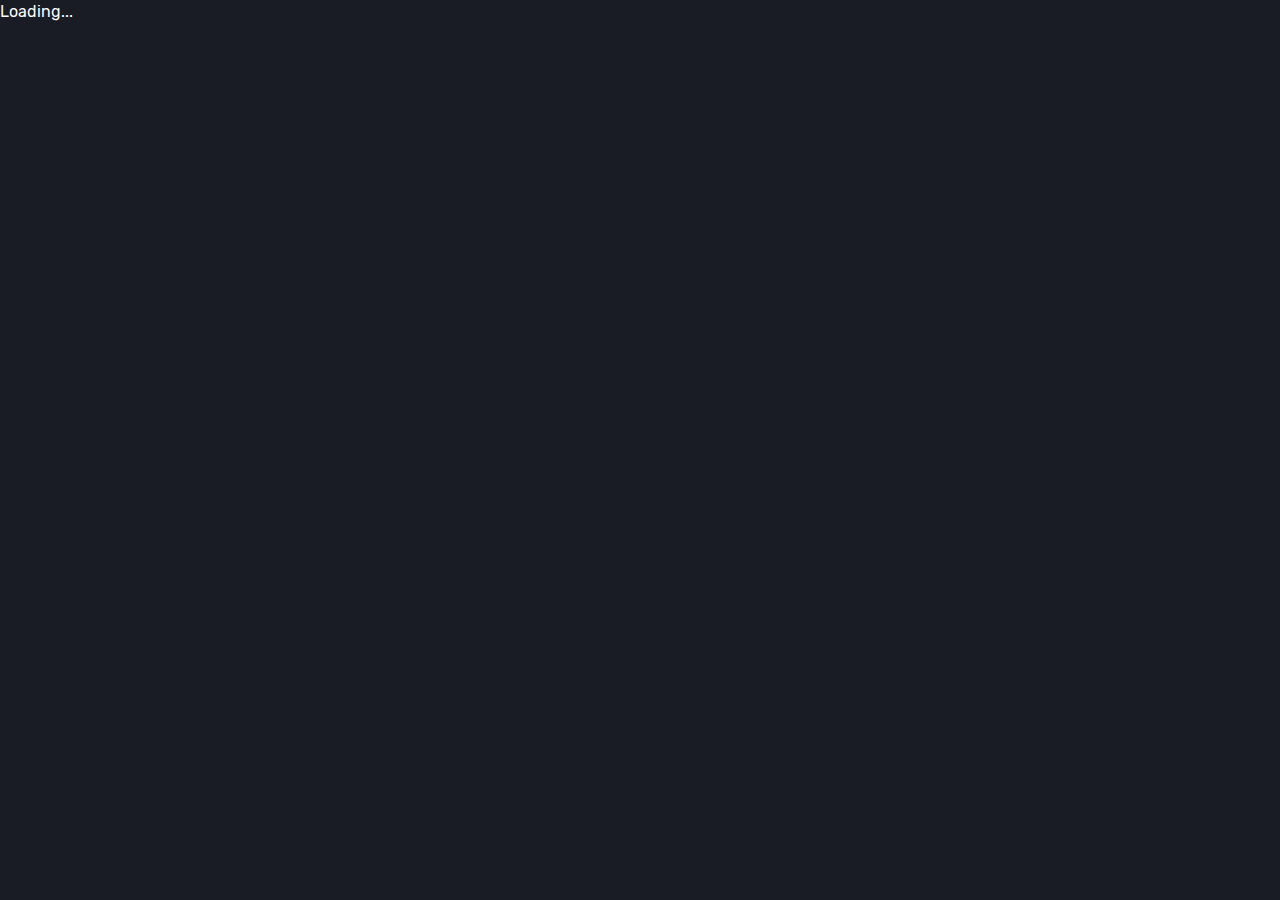
==== src/Compus.Web/Client/wwwroot/index.html @ 62fcc74d "Create Client WebAssembly project with corona template & fix delay in connection manager" ====
﻿<!DOCTYPE html>
<html lang="en">
<head>
    <meta charset="utf-8">
    <meta name="viewport" content="width=device-width, initial-scale=1, shrink-to-fit=no">
    <title>Compus</title>
    <link rel="stylesheet" href="css/app.css"/>
    <link rel="stylesheet" href="assets/vendors/mdi/css/materialdesignicons.min.css">
    <link rel="stylesheet" href="assets/vendors/css/vendor.bundle.base.css">
    <link rel="stylesheet" href="assets/vendors/jvectormap/jquery-jvectormap.css">
    <link rel="stylesheet" href="assets/vendors/flag-icon-css/css/flag-icon.min.css">
    <link rel="stylesheet" href="assets/vendors/owl-carousel-2/owl.carousel.min.css">
    <link rel="stylesheet" href="assets/vendors/owl-carousel-2/owl.theme.default.min.css">
    <link rel="stylesheet" href="assets/css/style.css">
    <link rel="stylesheet" href="css/xterm.min.css"/>
    <link rel="shortcut icon" href="assets/images/favicon.png" />
</head>
<body>
    <app>Loading...</app>

    <div id="blazor-error-ui">
        An unhandled error has occurred.
        <a href="" class="reload">Reload</a>
        <a class="dismiss">🗙</a>
    </div>
    <script src="_framework/blazor.webassembly.js"></script>
    <script>navigator.serviceWorker.register('service-worker.js');</script>

    <script src="js/xterm.min.js"></script>
    <script src="js/fit.min.js"></script>
    <script src="js/main.js"></script>

    <script src="assets/vendors/js/vendor.bundle.base.js"></script>
    <script src="assets/vendors/chart.js/Chart.min.js"></script>
    <script src="assets/vendors/progressbar.js/progressbar.min.js"></script>
    <script src="assets/vendors/jvectormap/jquery-jvectormap.min.js"></script>
    <script src="assets/vendors/jvectormap/jquery-jvectormap-world-mill-en.js"></script>
    <script src="assets/vendors/owl-carousel-2/owl.carousel.min.js"></script>

    <script src="assets/js/off-canvas.js"></script>
    <script src="assets/js/hoverable-collapse.js"></script>
    <script src="assets/js/misc.js"></script>
    <script src="assets/js/settings.js"></script>
    <script src="assets/js/todolist.js"></script>
    <script src="assets/js/dashboard.js"></script>
</body>
</html>
---- src/Compus.Web/Client/wwwroot/css/app.css ----
﻿app {
    position: relative;
    display: flex;
    flex-direction: column;
}

.text-white {
    color: white;
}

.text-red {
    color: red;
}

#blazor-error-ui {
    background: lightyellow;
    bottom: 0;
    box-shadow: 0 -1px 2px rgba(0, 0, 0, 0.2);
    display: none;
    left: 0;
    padding: 0.6rem 1.25rem 0.7rem 1.25rem;
    position: fixed;
    width: 100%;
    z-index: 1000;
}

    #blazor-error-ui .dismiss {
        cursor: pointer;
        position: absolute;
        right: 0.75rem;
        top: 0.5rem;
    }
---- src/Compus.Web/Client/wwwroot/assets/vendors/css/vendor.bundle.base.css ----
/*
 * Container style
 */
.ps {
  overflow: hidden !important;
  overflow-anchor: none;
  -ms-overflow-style: none;
  touch-action: auto;
  -ms-touch-action: auto;
}

/*
 * Scrollbar rail styles
 */
.ps__rail-x {
  display: none;
  opacity: 0;
  transition: background-color .2s linear, opacity .2s linear;
  -webkit-transition: background-color .2s linear, opacity .2s linear;
  height: 15px;
  /* there must be 'bottom' or 'top' for ps__rail-x */
  bottom: 0px;
  /* please don't change 'position' */
  position: absolute;
}

.ps__rail-y {
  display: none;
  opacity: 0;
  transition: background-color .2s linear, opacity .2s linear;
  -webkit-transition: background-color .2s linear, opacity .2s linear;
  width: 15px;
  /* there must be 'right' or 'left' for ps__rail-y */
  right: 0;
  /* please don't change 'position' */
  position: absolute;
}

.ps--active-x > .ps__rail-x,
.ps--active-y > .ps__rail-y {
  display: block;
  background-color: transparent;
}

.ps:hover > .ps__rail-x,
.ps:hover > .ps__rail-y,
.ps--focus > .ps__rail-x,
.ps--focus > .ps__rail-y,
.ps--scrolling-x > .ps__rail-x,
.ps--scrolling-y > .ps__rail-y {
  opacity: 0.6;
}

.ps .ps__rail-x:hover,
.ps .ps__rail-y:hover,
.ps .ps__rail-x:focus,
.ps .ps__rail-y:focus,
.ps .ps__rail-x.ps--clicking,
.ps .ps__rail-y.ps--clicking {
  background-color: #eee;
  opacity: 0.9;
}

/*
 * Scrollbar thumb styles
 */
.ps__thumb-x {
  background-color: #aaa;
  border-radius: 6px;
  transition: background-color .2s linear, height .2s ease-in-out;
  -webkit-transition: background-color .2s linear, height .2s ease-in-out;
  height: 6px;
  /* there must be 'bottom' for ps__thumb-x */
  bottom: 2px;
  /* please don't change 'position' */
  position: absolute;
}

.ps__thumb-y {
  background-color: #aaa;
  border-radius: 6px;
  transition: background-color .2s linear, width .2s ease-in-out;
  -webkit-transition: background-color .2s linear, width .2s ease-in-out;
  width: 6px;
  /* there must be 'right' for ps__thumb-y */
  right: 2px;
  /* please don't change 'position' */
  position: absolute;
}

.ps__rail-x:hover > .ps__thumb-x,
.ps__rail-x:focus > .ps__thumb-x,
.ps__rail-x.ps--clicking .ps__thumb-x {
  background-color: #999;
  height: 11px;
}

.ps__rail-y:hover > .ps__thumb-y,
.ps__rail-y:focus > .ps__thumb-y,
.ps__rail-y.ps--clicking .ps__thumb-y {
  background-color: #999;
  width: 11px;
}

/* MS supports */
@supports (-ms-overflow-style: none) {
  .ps {
    overflow: auto !important;
  }
}

@media screen and (-ms-high-contrast: active), (-ms-high-contrast: none) {
  .ps {
    overflow: auto !important;
  }
}
---- src/Compus.Web/Client/wwwroot/assets/vendors/flag-icon-css/css/flag-icon.min.css ----
.flag-icon-background{background-size:contain;background-position:50%;background-repeat:no-repeat}.flag-icon{background-size:contain;background-position:50%;background-repeat:no-repeat;position:relative;display:inline-block;width:1.33333333em;line-height:1em}.flag-icon:before{content:'\00a0'}.flag-icon.flag-icon-squared{width:1em}.flag-icon-ad{background-image:url(../flags/4x3/ad.svg)}.flag-icon-ad.flag-icon-squared{background-image:url(../flags/1x1/ad.svg)}.flag-icon-ae{background-image:url(../flags/4x3/ae.svg)}.flag-icon-ae.flag-icon-squared{background-image:url(../flags/1x1/ae.svg)}.flag-icon-af{background-image:url(../flags/4x3/af.svg)}.flag-icon-af.flag-icon-squared{background-image:url(../flags/1x1/af.svg)}.flag-icon-ag{background-image:url(../flags/4x3/ag.svg)}.flag-icon-ag.flag-icon-squared{background-image:url(../flags/1x1/ag.svg)}.flag-icon-ai{background-image:url(../flags/4x3/ai.svg)}.flag-icon-ai.flag-icon-squared{background-image:url(../flags/1x1/ai.svg)}.flag-icon-al{background-image:url(../flags/4x3/al.svg)}.flag-icon-al.flag-icon-squared{background-image:url(../flags/1x1/al.svg)}.flag-icon-am{background-image:url(../flags/4x3/am.svg)}.flag-icon-am.flag-icon-squared{background-image:url(../flags/1x1/am.svg)}.flag-icon-ao{background-image:url(../flags/4x3/ao.svg)}.flag-icon-ao.flag-icon-squared{background-image:url(../flags/1x1/ao.svg)}.flag-icon-aq{background-image:url(../flags/4x3/aq.svg)}.flag-icon-aq.flag-icon-squared{background-image:url(../flags/1x1/aq.svg)}.flag-icon-ar{background-image:url(../flags/4x3/ar.svg)}.flag-icon-ar.flag-icon-squared{background-image:url(../flags/1x1/ar.svg)}.flag-icon-as{background-image:url(../flags/4x3/as.svg)}.flag-icon-as.flag-icon-squared{background-image:url(../flags/1x1/as.svg)}.flag-icon-at{background-image:url(../flags/4x3/at.svg)}.flag-icon-at.flag-icon-squared{background-image:url(../flags/1x1/at.svg)}.flag-icon-au{background-image:url(../flags/4x3/au.svg)}.flag-icon-au.flag-icon-squared{background-image:url(../flags/1x1/au.svg)}.flag-icon-aw{background-image:url(../flags/4x3/aw.svg)}.flag-icon-aw.flag-icon-squared{background-image:url(../flags/1x1/aw.svg)}.flag-icon-ax{background-image:url(../flags/4x3/ax.svg)}.flag-icon-ax.flag-icon-squared{background-image:url(../flags/1x1/ax.svg)}.flag-icon-az{background-image:url(../flags/4x3/az.svg)}.flag-icon-az.flag-icon-squared{background-image:url(../flags/1x1/az.svg)}.flag-icon-ba{background-image:url(../flags/4x3/ba.svg)}.flag-icon-ba.flag-icon-squared{background-image:url(../flags/1x1/ba.svg)}.flag-icon-bb{background-image:url(../flags/4x3/bb.svg)}.flag-icon-bb.flag-icon-squared{background-image:url(../flags/1x1/bb.svg)}.flag-icon-bd{background-image:url(../flags/4x3/bd.svg)}.flag-icon-bd.flag-icon-squared{background-image:url(../flags/1x1/bd.svg)}.flag-icon-be{background-image:url(../flags/4x3/be.svg)}.flag-icon-be.flag-icon-squared{background-image:url(../flags/1x1/be.svg)}.flag-icon-bf{background-image:url(../flags/4x3/bf.svg)}.flag-icon-bf.flag-icon-squared{background-image:url(../flags/1x1/bf.svg)}.flag-icon-bg{background-image:url(../flags/4x3/bg.svg)}.flag-icon-bg.flag-icon-squared{background-image:url(../flags/1x1/bg.svg)}.flag-icon-bh{background-image:url(../flags/4x3/bh.svg)}.flag-icon-bh.flag-icon-squared{background-image:url(../flags/1x1/bh.svg)}.flag-icon-bi{background-image:url(../flags/4x3/bi.svg)}.flag-icon-bi.flag-icon-squared{background-image:url(../flags/1x1/bi.svg)}.flag-icon-bj{background-image:url(../flags/4x3/bj.svg)}.flag-icon-bj.flag-icon-squared{background-image:url(../flags/1x1/bj.svg)}.flag-icon-bl{background-image:url(../flags/4x3/bl.svg)}.flag-icon-bl.flag-icon-squared{background-image:url(../flags/1x1/bl.svg)}.flag-icon-bm{background-image:url(../flags/4x3/bm.svg)}.flag-icon-bm.flag-icon-squared{background-image:url(../flags/1x1/bm.svg)}.flag-icon-bn{background-image:url(../flags/4x3/bn.svg)}.flag-icon-bn.flag-icon-squared{background-image:url(../flags/1x1/bn.svg)}.flag-icon-bo{background-image:url(../flags/4x3/bo.svg)}.flag-icon-bo.flag-icon-squared{background-image:url(../flags/1x1/bo.svg)}.flag-icon-bq{background-image:url(../flags/4x3/bq.svg)}.flag-icon-bq.flag-icon-squared{background-image:url(../flags/1x1/bq.svg)}.flag-icon-br{background-image:url(../flags/4x3/br.svg)}.flag-icon-br.flag-icon-squared{background-image:url(../flags/1x1/br.svg)}.flag-icon-bs{background-image:url(../flags/4x3/bs.svg)}.flag-icon-bs.flag-icon-squared{background-image:url(../flags/1x1/bs.svg)}.flag-icon-bt{background-image:url(../flags/4x3/bt.svg)}.flag-icon-bt.flag-icon-squared{background-image:url(../flags/1x1/bt.svg)}.flag-icon-bv{background-image:url(../flags/4x3/bv.svg)}.flag-icon-bv.flag-icon-squared{background-image:url(../flags/1x1/bv.svg)}.flag-icon-bw{background-image:url(../flags/4x3/bw.svg)}.flag-icon-bw.flag-icon-squared{background-image:url(../flags/1x1/bw.svg)}.flag-icon-by{background-image:url(../flags/4x3/by.svg)}.flag-icon-by.flag-icon-squared{background-image:url(../flags/1x1/by.svg)}.flag-icon-bz{background-image:url(../flags/4x3/bz.svg)}.flag-icon-bz.flag-icon-squared{background-image:url(../flags/1x1/bz.svg)}.flag-icon-ca{background-image:url(../flags/4x3/ca.svg)}.flag-icon-ca.flag-icon-squared{background-image:url(../flags/1x1/ca.svg)}.flag-icon-cc{background-image:url(../flags/4x3/cc.svg)}.flag-icon-cc.flag-icon-squared{background-image:url(../flags/1x1/cc.svg)}.flag-icon-cd{background-image:url(../flags/4x3/cd.svg)}.flag-icon-cd.flag-icon-squared{background-image:url(../flags/1x1/cd.svg)}.flag-icon-cf{background-image:url(../flags/4x3/cf.svg)}.flag-icon-cf.flag-icon-squared{background-image:url(../flags/1x1/cf.svg)}.flag-icon-cg{background-image:url(../flags/4x3/cg.svg)}.flag-icon-cg.flag-icon-squared{background-image:url(../flags/1x1/cg.svg)}.flag-icon-ch{background-image:url(../flags/4x3/ch.svg)}.flag-icon-ch.flag-icon-squared{background-image:url(../flags/1x1/ch.svg)}.flag-icon-ci{background-image:url(../flags/4x3/ci.svg)}.flag-icon-ci.flag-icon-squared{background-image:url(../flags/1x1/ci.svg)}.flag-icon-ck{background-image:url(../flags/4x3/ck.svg)}.flag-icon-ck.flag-icon-squared{background-image:url(../flags/1x1/ck.svg)}.flag-icon-cl{background-image:url(../flags/4x3/cl.svg)}.flag-icon-cl.flag-icon-squared{background-image:url(../flags/1x1/cl.svg)}.flag-icon-cm{background-image:url(../flags/4x3/cm.svg)}.flag-icon-cm.flag-icon-squared{background-image:url(../flags/1x1/cm.svg)}.flag-icon-cn{background-image:url(../flags/4x3/cn.svg)}.flag-icon-cn.flag-icon-squared{background-image:url(../flags/1x1/cn.svg)}.flag-icon-co{background-image:url(../flags/4x3/co.svg)}.flag-icon-co.flag-icon-squared{background-image:url(../flags/1x1/co.svg)}.flag-icon-cr{background-image:url(../flags/4x3/cr.svg)}.flag-icon-cr.flag-icon-squared{background-image:url(../flags/1x1/cr.svg)}.flag-icon-cu{background-image:url(../flags/4x3/cu.svg)}.flag-icon-cu.flag-icon-squared{background-image:url(../flags/1x1/cu.svg)}.flag-icon-cv{background-image:url(../flags/4x3/cv.svg)}.flag-icon-cv.flag-icon-squared{background-image:url(../flags/1x1/cv.svg)}.flag-icon-cw{background-image:url(../flags/4x3/cw.svg)}.flag-icon-cw.flag-icon-squared{background-image:url(../flags/1x1/cw.svg)}.flag-icon-cx{background-image:url(../flags/4x3/cx.svg)}.flag-icon-cx.flag-icon-squared{background-image:url(../flags/1x1/cx.svg)}.flag-icon-cy{background-image:url(../flags/4x3/cy.svg)}.flag-icon-cy.flag-icon-squared{background-image:url(../flags/1x1/cy.svg)}.flag-icon-cz{background-image:url(../flags/4x3/cz.svg)}.flag-icon-cz.flag-icon-squared{background-image:url(../flags/1x1/cz.svg)}.flag-icon-de{background-image:url(../flags/4x3/de.svg)}.flag-icon-de.flag-icon-squared{background-image:url(../flags/1x1/de.svg)}.flag-icon-dj{background-image:url(../flags/4x3/dj.svg)}.flag-icon-dj.flag-icon-squared{background-image:url(../flags/1x1/dj.svg)}.flag-icon-dk{background-image:url(../flags/4x3/dk.svg)}.flag-icon-dk.flag-icon-squared{background-image:url(../flags/1x1/dk.svg)}.flag-icon-dm{background-image:url(../flags/4x3/dm.svg)}.flag-icon-dm.flag-icon-squared{background-image:url(../flags/1x1/dm.svg)}.flag-icon-do{background-image:url(../flags/4x3/do.svg)}.flag-icon-do.flag-icon-squared{background-image:url(../flags/1x1/do.svg)}.flag-icon-dz{background-image:url(../flags/4x3/dz.svg)}.flag-icon-dz.flag-icon-squared{background-image:url(../flags/1x1/dz.svg)}.flag-icon-ec{background-image:url(../flags/4x3/ec.svg)}.flag-icon-ec.flag-icon-squared{background-image:url(../flags/1x1/ec.svg)}.flag-icon-ee{background-image:url(../flags/4x3/ee.svg)}.flag-icon-ee.flag-icon-squared{background-image:url(../flags/1x1/ee.svg)}.flag-icon-eg{background-image:url(../flags/4x3/eg.svg)}.flag-icon-eg.flag-icon-squared{background-image:url(../flags/1x1/eg.svg)}.flag-icon-eh{background-image:url(../flags/4x3/eh.svg)}.flag-icon-eh.flag-icon-squared{background-image:url(../flags/1x1/eh.svg)}.flag-icon-er{background-image:url(../flags/4x3/er.svg)}.flag-icon-er.flag-icon-squared{background-image:url(../flags/1x1/er.svg)}.flag-icon-es{background-image:url(../flags/4x3/es.svg)}.flag-icon-es.flag-icon-squared{background-image:url(../flags/1x1/es.svg)}.flag-icon-et{background-image:url(../flags/4x3/et.svg)}.flag-icon-et.flag-icon-squared{background-image:url(../flags/1x1/et.svg)}.flag-icon-fi{background-image:url(../flags/4x3/fi.svg)}.flag-icon-fi.flag-icon-squared{background-image:url(../flags/1x1/fi.svg)}.flag-icon-fj{background-image:url(../flags/4x3/fj.svg)}.flag-icon-fj.flag-icon-squared{background-image:url(../flags/1x1/fj.svg)}.flag-icon-fk{background-image:url(../flags/4x3/fk.svg)}.flag-icon-fk.flag-icon-squared{background-image:url(../flags/1x1/fk.svg)}.flag-icon-fm{background-image:url(../flags/4x3/fm.svg)}.flag-icon-fm.flag-icon-squared{background-image:url(../flags/1x1/fm.svg)}.flag-icon-fo{background-image:url(../flags/4x3/fo.svg)}.flag-icon-fo.flag-icon-squared{background-image:url(../flags/1x1/fo.svg)}.flag-icon-fr{background-image:url(../flags/4x3/fr.svg)}.flag-icon-fr.flag-icon-squared{background-image:url(../flags/1x1/fr.svg)}.flag-icon-ga{background-image:url(../flags/4x3/ga.svg)}.flag-icon-ga.flag-icon-squared{background-image:url(../flags/1x1/ga.svg)}.flag-icon-gb{background-image:url(../flags/4x3/gb.svg)}.flag-icon-gb.flag-icon-squared{background-image:url(../flags/1x1/gb.svg)}.flag-icon-gd{background-image:url(../flags/4x3/gd.svg)}.flag-icon-gd.flag-icon-squared{background-image:url(../flags/1x1/gd.svg)}.flag-icon-ge{background-image:url(../flags/4x3/ge.svg)}.flag-icon-ge.flag-icon-squared{background-image:url(../flags/1x1/ge.svg)}.flag-icon-gf{background-image:url(../flags/4x3/gf.svg)}.flag-icon-gf.flag-icon-squared{background-image:url(../flags/1x1/gf.svg)}.flag-icon-gg{background-image:url(../flags/4x3/gg.svg)}.flag-icon-gg.flag-icon-squared{background-image:url(../flags/1x1/gg.svg)}.flag-icon-gh{background-image:url(../flags/4x3/gh.svg)}.flag-icon-gh.flag-icon-squared{background-image:url(../flags/1x1/gh.svg)}.flag-icon-gi{background-image:url(../flags/4x3/gi.svg)}.flag-icon-gi.flag-icon-squared{background-image:url(../flags/1x1/gi.svg)}.flag-icon-gl{background-image:url(../flags/4x3/gl.svg)}.flag-icon-gl.flag-icon-squared{background-image:url(../flags/1x1/gl.svg)}.flag-icon-gm{background-image:url(../flags/4x3/gm.svg)}.flag-icon-gm.flag-icon-squared{background-image:url(../flags/1x1/gm.svg)}.flag-icon-gn{background-image:url(../flags/4x3/gn.svg)}.flag-icon-gn.flag-icon-squared{background-image:url(../flags/1x1/gn.svg)}.flag-icon-gp{background-image:url(../flags/4x3/gp.svg)}.flag-icon-gp.flag-icon-squared{background-image:url(../flags/1x1/gp.svg)}.flag-icon-gq{background-image:url(../flags/4x3/gq.svg)}.flag-icon-gq.flag-icon-squared{background-image:url(../flags/1x1/gq.svg)}.flag-icon-gr{background-image:url(../flags/4x3/gr.svg)}.flag-icon-gr.flag-icon-squared{background-image:url(../flags/1x1/gr.svg)}.flag-icon-gs{background-image:url(../flags/4x3/gs.svg)}.flag-icon-gs.flag-icon-squared{background-image:url(../flags/1x1/gs.svg)}.flag-icon-gt{background-image:url(../flags/4x3/gt.svg)}.flag-icon-gt.flag-icon-squared{background-image:url(../flags/1x1/gt.svg)}.flag-icon-gu{background-image:url(../flags/4x3/gu.svg)}.flag-icon-gu.flag-icon-squared{background-image:url(../flags/1x1/gu.svg)}.flag-icon-gw{background-image:url(../flags/4x3/gw.svg)}.flag-icon-gw.flag-icon-squared{background-image:url(../flags/1x1/gw.svg)}.flag-icon-gy{background-image:url(../flags/4x3/gy.svg)}.flag-icon-gy.flag-icon-squared{background-image:url(../flags/1x1/gy.svg)}.flag-icon-hk{background-image:url(../flags/4x3/hk.svg)}.flag-icon-hk.flag-icon-squared{background-image:url(../flags/1x1/hk.svg)}.flag-icon-hm{background-image:url(../flags/4x3/hm.svg)}.flag-icon-hm.flag-icon-squared{background-image:url(../flags/1x1/hm.svg)}.flag-icon-hn{background-image:url(../flags/4x3/hn.svg)}.flag-icon-hn.flag-icon-squared{background-image:url(../flags/1x1/hn.svg)}.flag-icon-hr{background-image:url(../flags/4x3/hr.svg)}.flag-icon-hr.flag-icon-squared{background-image:url(../flags/1x1/hr.svg)}.flag-icon-ht{background-image:url(../flags/4x3/ht.svg)}.flag-icon-ht.flag-icon-squared{background-image:url(../flags/1x1/ht.svg)}.flag-icon-hu{background-image:url(../flags/4x3/hu.svg)}.flag-icon-hu.flag-icon-squared{background-image:url(../flags/1x1/hu.svg)}.flag-icon-id{background-image:url(../flags/4x3/id.svg)}.flag-icon-id.flag-icon-squared{background-image:url(../flags/1x1/id.svg)}.flag-icon-ie{background-image:url(../flags/4x3/ie.svg)}.flag-icon-ie.flag-icon-squared{background-image:url(../flags/1x1/ie.svg)}.flag-icon-il{background-image:url(../flags/4x3/il.svg)}.flag-icon-il.flag-icon-squared{background-image:url(../flags/1x1/il.svg)}.flag-icon-im{background-image:url(../flags/4x3/im.svg)}.flag-icon-im.flag-icon-squared{background-image:url(../flags/1x1/im.svg)}.flag-icon-in{background-image:url(../flags/4x3/in.svg)}.flag-icon-in.flag-icon-squared{background-image:url(../flags/1x1/in.svg)}.flag-icon-io{background-image:url(../flags/4x3/io.svg)}.flag-icon-io.flag-icon-squared{background-image:url(../flags/1x1/io.svg)}.flag-icon-iq{background-image:url(../flags/4x3/iq.svg)}.flag-icon-iq.flag-icon-squared{background-image:url(../flags/1x1/iq.svg)}.flag-icon-ir{background-image:url(../flags/4x3/ir.svg)}.flag-icon-ir.flag-icon-squared{background-image:url(../flags/1x1/ir.svg)}.flag-icon-is{background-image:url(../flags/4x3/is.svg)}.flag-icon-is.flag-icon-squared{background-image:url(../flags/1x1/is.svg)}.flag-icon-it{background-image:url(../flags/4x3/it.svg)}.flag-icon-it.flag-icon-squared{background-image:url(../flags/1x1/it.svg)}.flag-icon-je{background-image:url(../flags/4x3/je.svg)}.flag-icon-je.flag-icon-squared{background-image:url(../flags/1x1/je.svg)}.flag-icon-jm{background-image:url(../flags/4x3/jm.svg)}.flag-icon-jm.flag-icon-squared{background-image:url(../flags/1x1/jm.svg)}.flag-icon-jo{background-image:url(../flags/4x3/jo.svg)}.flag-icon-jo.flag-icon-squared{background-image:url(../flags/1x1/jo.svg)}.flag-icon-jp{background-image:url(../flags/4x3/jp.svg)}.flag-icon-jp.flag-icon-squared{background-image:url(../flags/1x1/jp.svg)}.flag-icon-ke{background-image:url(../flags/4x3/ke.svg)}.flag-icon-ke.flag-icon-squared{background-image:url(../flags/1x1/ke.svg)}.flag-icon-kg{background-image:url(../flags/4x3/kg.svg)}.flag-icon-kg.flag-icon-squared{background-image:url(../flags/1x1/kg.svg)}.flag-icon-kh{background-image:url(../flags/4x3/kh.svg)}.flag-icon-kh.flag-icon-squared{background-image:url(../flags/1x1/kh.svg)}.flag-icon-ki{background-image:url(../flags/4x3/ki.svg)}.flag-icon-ki.flag-icon-squared{background-image:url(../flags/1x1/ki.svg)}.flag-icon-km{background-image:url(../flags/4x3/km.svg)}.flag-icon-km.flag-icon-squared{background-image:url(../flags/1x1/km.svg)}.flag-icon-kn{background-image:url(../flags/4x3/kn.svg)}.flag-icon-kn.flag-icon-squared{background-image:url(../flags/1x1/kn.svg)}.flag-icon-kp{background-image:url(../flags/4x3/kp.svg)}.flag-icon-kp.flag-icon-squared{background-image:url(../flags/1x1/kp.svg)}.flag-icon-kr{background-image:url(../flags/4x3/kr.svg)}.flag-icon-kr.flag-icon-squared{background-image:url(../flags/1x1/kr.svg)}.flag-icon-kw{background-image:url(../flags/4x3/kw.svg)}.flag-icon-kw.flag-icon-squared{background-image:url(../flags/1x1/kw.svg)}.flag-icon-ky{background-image:url(../flags/4x3/ky.svg)}.flag-icon-ky.flag-icon-squared{background-image:url(../flags/1x1/ky.svg)}.flag-icon-kz{background-image:url(../flags/4x3/kz.svg)}.flag-icon-kz.flag-icon-squared{background-image:url(../flags/1x1/kz.svg)}.flag-icon-la{background-image:url(../flags/4x3/la.svg)}.flag-icon-la.flag-icon-squared{background-image:url(../flags/1x1/la.svg)}.flag-icon-lb{background-image:url(../flags/4x3/lb.svg)}.flag-icon-lb.flag-icon-squared{background-image:url(../flags/1x1/lb.svg)}.flag-icon-lc{background-image:url(../flags/4x3/lc.svg)}.flag-icon-lc.flag-icon-squared{background-image:url(../flags/1x1/lc.svg)}.flag-icon-li{background-image:url(../flags/4x3/li.svg)}.flag-icon-li.flag-icon-squared{background-image:url(../flags/1x1/li.svg)}.flag-icon-lk{background-image:url(../flags/4x3/lk.svg)}.flag-icon-lk.flag-icon-squared{background-image:url(../flags/1x1/lk.svg)}.flag-icon-lr{background-image:url(../flags/4x3/lr.svg)}.flag-icon-lr.flag-icon-squared{background-image:url(../flags/1x1/lr.svg)}.flag-icon-ls{background-image:url(../flags/4x3/ls.svg)}.flag-icon-ls.flag-icon-squared{background-image:url(../flags/1x1/ls.svg)}.flag-icon-lt{background-image:url(../flags/4x3/lt.svg)}.flag-icon-lt.flag-icon-squared{background-image:url(../flags/1x1/lt.svg)}.flag-icon-lu{background-image:url(../flags/4x3/lu.svg)}.flag-icon-lu.flag-icon-squared{background-image:url(../flags/1x1/lu.svg)}.flag-icon-lv{background-image:url(../flags/4x3/lv.svg)}.flag-icon-lv.flag-icon-squared{background-image:url(../flags/1x1/lv.svg)}.flag-icon-ly{background-image:url(../flags/4x3/ly.svg)}.flag-icon-ly.flag-icon-squared{background-image:url(../flags/1x1/ly.svg)}.flag-icon-ma{background-image:url(../flags/4x3/ma.svg)}.flag-icon-ma.flag-icon-squared{background-image:url(../flags/1x1/ma.svg)}.flag-icon-mc{background-image:url(../flags/4x3/mc.svg)}.flag-icon-mc.flag-icon-squared{background-image:url(../flags/1x1/mc.svg)}.flag-icon-md{background-image:url(../flags/4x3/md.svg)}.flag-icon-md.flag-icon-squared{background-image:url(../flags/1x1/md.svg)}.flag-icon-me{background-image:url(../flags/4x3/me.svg)}.flag-icon-me.flag-icon-squared{background-image:url(../flags/1x1/me.svg)}.flag-icon-mf{background-image:url(../flags/4x3/mf.svg)}.flag-icon-mf.flag-icon-squared{background-image:url(../flags/1x1/mf.svg)}.flag-icon-mg{background-image:url(../flags/4x3/mg.svg)}.flag-icon-mg.flag-icon-squared{background-image:url(../flags/1x1/mg.svg)}.flag-icon-mh{background-image:url(../flags/4x3/mh.svg)}.flag-icon-mh.flag-icon-squared{background-image:url(../flags/1x1/mh.svg)}.flag-icon-mk{background-image:url(../flags/4x3/mk.svg)}.flag-icon-mk.flag-icon-squared{background-image:url(../flags/1x1/mk.svg)}.flag-icon-ml{background-image:url(../flags/4x3/ml.svg)}.flag-icon-ml.flag-icon-squared{background-image:url(../flags/1x1/ml.svg)}.flag-icon-mm{background-image:url(../flags/4x3/mm.svg)}.flag-icon-mm.flag-icon-squared{background-image:url(../flags/1x1/mm.svg)}.flag-icon-mn{background-image:url(../flags/4x3/mn.svg)}.flag-icon-mn.flag-icon-squared{background-image:url(../flags/1x1/mn.svg)}.flag-icon-mo{background-image:url(../flags/4x3/mo.svg)}.flag-icon-mo.flag-icon-squared{background-image:url(../flags/1x1/mo.svg)}.flag-icon-mp{background-image:url(../flags/4x3/mp.svg)}.flag-icon-mp.flag-icon-squared{background-image:url(../flags/1x1/mp.svg)}.flag-icon-mq{background-image:url(../flags/4x3/mq.svg)}.flag-icon-mq.flag-icon-squared{background-image:url(../flags/1x1/mq.svg)}.flag-icon-mr{background-image:url(../flags/4x3/mr.svg)}.flag-icon-mr.flag-icon-squared{background-image:url(../flags/1x1/mr.svg)}.flag-icon-ms{background-image:url(../flags/4x3/ms.svg)}.flag-icon-ms.flag-icon-squared{background-image:url(../flags/1x1/ms.svg)}.flag-icon-mt{background-image:url(../flags/4x3/mt.svg)}.flag-icon-mt.flag-icon-squared{background-image:url(../flags/1x1/mt.svg)}.flag-icon-mu{background-image:url(../flags/4x3/mu.svg)}.flag-icon-mu.flag-icon-squared{background-image:url(../flags/1x1/mu.svg)}.flag-icon-mv{background-image:url(../flags/4x3/mv.svg)}.flag-icon-mv.flag-icon-squared{background-image:url(../flags/1x1/mv.svg)}.flag-icon-mw{background-image:url(../flags/4x3/mw.svg)}.flag-icon-mw.flag-icon-squared{background-image:url(../flags/1x1/mw.svg)}.flag-icon-mx{background-image:url(../flags/4x3/mx.svg)}.flag-icon-mx.flag-icon-squared{background-image:url(../flags/1x1/mx.svg)}.flag-icon-my{background-image:url(../flags/4x3/my.svg)}.flag-icon-my.flag-icon-squared{background-image:url(../flags/1x1/my.svg)}.flag-icon-mz{background-image:url(../flags/4x3/mz.svg)}.flag-icon-mz.flag-icon-squared{background-image:url(../flags/1x1/mz.svg)}.flag-icon-na{background-image:url(../flags/4x3/na.svg)}.flag-icon-na.flag-icon-squared{background-image:url(../flags/1x1/na.svg)}.flag-icon-nc{background-image:url(../flags/4x3/nc.svg)}.flag-icon-nc.flag-icon-squared{background-image:url(../flags/1x1/nc.svg)}.flag-icon-ne{background-image:url(../flags/4x3/ne.svg)}.flag-icon-ne.flag-icon-squared{background-image:url(../flags/1x1/ne.svg)}.flag-icon-nf{background-image:url(../flags/4x3/nf.svg)}.flag-icon-nf.flag-icon-squared{background-image:url(../flags/1x1/nf.svg)}.flag-icon-ng{background-image:url(../flags/4x3/ng.svg)}.flag-icon-ng.flag-icon-squared{background-image:url(../flags/1x1/ng.svg)}.flag-icon-ni{background-image:url(../flags/4x3/ni.svg)}.flag-icon-ni.flag-icon-squared{background-image:url(../flags/1x1/ni.svg)}.flag-icon-nl{background-image:url(../flags/4x3/nl.svg)}.flag-icon-nl.flag-icon-squared{background-image:url(../flags/1x1/nl.svg)}.flag-icon-no{background-image:url(../flags/4x3/no.svg)}.flag-icon-no.flag-icon-squared{background-image:url(../flags/1x1/no.svg)}.flag-icon-np{background-image:url(../flags/4x3/np.svg)}.flag-icon-np.flag-icon-squared{background-image:url(../flags/1x1/np.svg)}.flag-icon-nr{background-image:url(../flags/4x3/nr.svg)}.flag-icon-nr.flag-icon-squared{background-image:url(../flags/1x1/nr.svg)}.flag-icon-nu{background-image:url(../flags/4x3/nu.svg)}.flag-icon-nu.flag-icon-squared{background-image:url(../flags/1x1/nu.svg)}.flag-icon-nz{background-image:url(../flags/4x3/nz.svg)}.flag-icon-nz.flag-icon-squared{background-image:url(../flags/1x1/nz.svg)}.flag-icon-om{background-image:url(../flags/4x3/om.svg)}.flag-icon-om.flag-icon-squared{background-image:url(../flags/1x1/om.svg)}.flag-icon-pa{background-image:url(../flags/4x3/pa.svg)}.flag-icon-pa.flag-icon-squared{background-image:url(../flags/1x1/pa.svg)}.flag-icon-pe{background-image:url(../flags/4x3/pe.svg)}.flag-icon-pe.flag-icon-squared{background-image:url(../flags/1x1/pe.svg)}.flag-icon-pf{background-image:url(../flags/4x3/pf.svg)}.flag-icon-pf.flag-icon-squared{background-image:url(../flags/1x1/pf.svg)}.flag-icon-pg{background-image:url(../flags/4x3/pg.svg)}.flag-icon-pg.flag-icon-squared{background-image:url(../flags/1x1/pg.svg)}.flag-icon-ph{background-image:url(../flags/4x3/ph.svg)}.flag-icon-ph.flag-icon-squared{background-image:url(../flags/1x1/ph.svg)}.flag-icon-pk{background-image:url(../flags/4x3/pk.svg)}.flag-icon-pk.flag-icon-squared{background-image:url(../flags/1x1/pk.svg)}.flag-icon-pl{background-image:url(../flags/4x3/pl.svg)}.flag-icon-pl.flag-icon-squared{background-image:url(../flags/1x1/pl.svg)}.flag-icon-pm{background-image:url(../flags/4x3/pm.svg)}.flag-icon-pm.flag-icon-squared{background-image:url(../flags/1x1/pm.svg)}.flag-icon-pn{background-image:url(../flags/4x3/pn.svg)}.flag-icon-pn.flag-icon-squared{background-image:url(../flags/1x1/pn.svg)}.flag-icon-pr{background-image:url(../flags/4x3/pr.svg)}.flag-icon-pr.flag-icon-squared{background-image:url(../flags/1x1/pr.svg)}.flag-icon-ps{background-image:url(../flags/4x3/ps.svg)}.flag-icon-ps.flag-icon-squared{background-image:url(../flags/1x1/ps.svg)}.flag-icon-pt{background-image:url(../flags/4x3/pt.svg)}.flag-icon-pt.flag-icon-squared{background-image:url(../flags/1x1/pt.svg)}.flag-icon-pw{background-image:url(../flags/4x3/pw.svg)}.flag-icon-pw.flag-icon-squared{background-image:url(../flags/1x1/pw.svg)}.flag-icon-py{background-image:url(../flags/4x3/py.svg)}.flag-icon-py.flag-icon-squared{background-image:url(../flags/1x1/py.svg)}.flag-icon-qa{background-image:url(../flags/4x3/qa.svg)}.flag-icon-qa.flag-icon-squared{background-image:url(../flags/1x1/qa.svg)}.flag-icon-re{background-image:url(../flags/4x3/re.svg)}.flag-icon-re.flag-icon-squared{background-image:url(../flags/1x1/re.svg)}.flag-icon-ro{background-image:url(../flags/4x3/ro.svg)}.flag-icon-ro.flag-icon-squared{background-image:url(../flags/1x1/ro.svg)}.flag-icon-rs{background-image:url(../flags/4x3/rs.svg)}.flag-icon-rs.flag-icon-squared{background-image:url(../flags/1x1/rs.svg)}.flag-icon-ru{background-image:url(../flags/4x3/ru.svg)}.flag-icon-ru.flag-icon-squared{background-image:url(../flags/1x1/ru.svg)}.flag-icon-rw{background-image:url(../flags/4x3/rw.svg)}.flag-icon-rw.flag-icon-squared{background-image:url(../flags/1x1/rw.svg)}.flag-icon-sa{background-image:url(../flags/4x3/sa.svg)}.flag-icon-sa.flag-icon-squared{background-image:url(../flags/1x1/sa.svg)}.flag-icon-sb{background-image:url(../flags/4x3/sb.svg)}.flag-icon-sb.flag-icon-squared{background-image:url(../flags/1x1/sb.svg)}.flag-icon-sc{background-image:url(../flags/4x3/sc.svg)}.flag-icon-sc.flag-icon-squared{background-image:url(../flags/1x1/sc.svg)}.flag-icon-sd{background-image:url(../flags/4x3/sd.svg)}.flag-icon-sd.flag-icon-squared{background-image:url(../flags/1x1/sd.svg)}.flag-icon-se{background-image:url(../flags/4x3/se.svg)}.flag-icon-se.flag-icon-squared{background-image:url(../flags/1x1/se.svg)}.flag-icon-sg{background-image:url(../flags/4x3/sg.svg)}.flag-icon-sg.flag-icon-squared{background-image:url(../flags/1x1/sg.svg)}.flag-icon-sh{background-image:url(../flags/4x3/sh.svg)}.flag-icon-sh.flag-icon-squared{background-image:url(../flags/1x1/sh.svg)}.flag-icon-si{background-image:url(../flags/4x3/si.svg)}.flag-icon-si.flag-icon-squared{background-image:url(../flags/1x1/si.svg)}.flag-icon-sj{background-image:url(../flags/4x3/sj.svg)}.flag-icon-sj.flag-icon-squared{background-image:url(../flags/1x1/sj.svg)}.flag-icon-sk{background-image:url(../flags/4x3/sk.svg)}.flag-icon-sk.flag-icon-squared{background-image:url(../flags/1x1/sk.svg)}.flag-icon-sl{background-image:url(../flags/4x3/sl.svg)}.flag-icon-sl.flag-icon-squared{background-image:url(../flags/1x1/sl.svg)}.flag-icon-sm{background-image:url(../flags/4x3/sm.svg)}.flag-icon-sm.flag-icon-squared{background-image:url(../flags/1x1/sm.svg)}.flag-icon-sn{background-image:url(../flags/4x3/sn.svg)}.flag-icon-sn.flag-icon-squared{background-image:url(../flags/1x1/sn.svg)}.flag-icon-so{background-image:url(../flags/4x3/so.svg)}.flag-icon-so.flag-icon-squared{background-image:url(../flags/1x1/so.svg)}.flag-icon-sr{background-image:url(../flags/4x3/sr.svg)}.flag-icon-sr.flag-icon-squared{background-image:url(../flags/1x1/sr.svg)}.flag-icon-ss{background-image:url(../flags/4x3/ss.svg)}.flag-icon-ss.flag-icon-squared{background-image:url(../flags/1x1/ss.svg)}.flag-icon-st{background-image:url(../flags/4x3/st.svg)}.flag-icon-st.flag-icon-squared{background-image:url(../flags/1x1/st.svg)}.flag-icon-sv{background-image:url(../flags/4x3/sv.svg)}.flag-icon-sv.flag-icon-squared{background-image:url(../flags/1x1/sv.svg)}.flag-icon-sx{background-image:url(../flags/4x3/sx.svg)}.flag-icon-sx.flag-icon-squared{background-image:url(../flags/1x1/sx.svg)}.flag-icon-sy{background-image:url(../flags/4x3/sy.svg)}.flag-icon-sy.flag-icon-squared{background-image:url(../flags/1x1/sy.svg)}.flag-icon-sz{background-image:url(../flags/4x3/sz.svg)}.flag-icon-sz.flag-icon-squared{background-image:url(../flags/1x1/sz.svg)}.flag-icon-tc{background-image:url(../flags/4x3/tc.svg)}.flag-icon-tc.flag-icon-squared{background-image:url(../flags/1x1/tc.svg)}.flag-icon-td{background-image:url(../flags/4x3/td.svg)}.flag-icon-td.flag-icon-squared{background-image:url(../flags/1x1/td.svg)}.flag-icon-tf{background-image:url(../flags/4x3/tf.svg)}.flag-icon-tf.flag-icon-squared{background-image:url(../flags/1x1/tf.svg)}.flag-icon-tg{background-image:url(../flags/4x3/tg.svg)}.flag-icon-tg.flag-icon-squared{background-image:url(../flags/1x1/tg.svg)}.flag-icon-th{background-image:url(../flags/4x3/th.svg)}.flag-icon-th.flag-icon-squared{background-image:url(../flags/1x1/th.svg)}.flag-icon-tj{background-image:url(../flags/4x3/tj.svg)}.flag-icon-tj.flag-icon-squared{background-image:url(../flags/1x1/tj.svg)}.flag-icon-tk{background-image:url(../flags/4x3/tk.svg)}.flag-icon-tk.flag-icon-squared{background-image:url(../flags/1x1/tk.svg)}.flag-icon-tl{background-image:url(../flags/4x3/tl.svg)}.flag-icon-tl.flag-icon-squared{background-image:url(../flags/1x1/tl.svg)}.flag-icon-tm{background-image:url(../flags/4x3/tm.svg)}.flag-icon-tm.flag-icon-squared{background-image:url(../flags/1x1/tm.svg)}.flag-icon-tn{background-image:url(../flags/4x3/tn.svg)}.flag-icon-tn.flag-icon-squared{background-image:url(../flags/1x1/tn.svg)}.flag-icon-to{background-image:url(../flags/4x3/to.svg)}.flag-icon-to.flag-icon-squared{background-image:url(../flags/1x1/to.svg)}.flag-icon-tr{background-image:url(../flags/4x3/tr.svg)}.flag-icon-tr.flag-icon-squared{background-image:url(../flags/1x1/tr.svg)}.flag-icon-tt{background-image:url(../flags/4x3/tt.svg)}.flag-icon-tt.flag-icon-squared{background-image:url(../flags/1x1/tt.svg)}.flag-icon-tv{background-image:url(../flags/4x3/tv.svg)}.flag-icon-tv.flag-icon-squared{background-image:url(../flags/1x1/tv.svg)}.flag-icon-tw{background-image:url(../flags/4x3/tw.svg)}.flag-icon-tw.flag-icon-squared{background-image:url(../flags/1x1/tw.svg)}.flag-icon-tz{background-image:url(../flags/4x3/tz.svg)}.flag-icon-tz.flag-icon-squared{background-image:url(../flags/1x1/tz.svg)}.flag-icon-ua{background-image:url(../flags/4x3/ua.svg)}.flag-icon-ua.flag-icon-squared{background-image:url(../flags/1x1/ua.svg)}.flag-icon-ug{background-image:url(../flags/4x3/ug.svg)}.flag-icon-ug.flag-icon-squared{background-image:url(../flags/1x1/ug.svg)}.flag-icon-um{background-image:url(../flags/4x3/um.svg)}.flag-icon-um.flag-icon-squared{background-image:url(../flags/1x1/um.svg)}.flag-icon-us{background-image:url(../flags/4x3/us.svg)}.flag-icon-us.flag-icon-squared{background-image:url(../flags/1x1/us.svg)}.flag-icon-uy{background-image:url(../flags/4x3/uy.svg)}.flag-icon-uy.flag-icon-squared{background-image:url(../flags/1x1/uy.svg)}.flag-icon-uz{background-image:url(../flags/4x3/uz.svg)}.flag-icon-uz.flag-icon-squared{background-image:url(../flags/1x1/uz.svg)}.flag-icon-va{background-image:url(../flags/4x3/va.svg)}.flag-icon-va.flag-icon-squared{background-image:url(../flags/1x1/va.svg)}.flag-icon-vc{background-image:url(../flags/4x3/vc.svg)}.flag-icon-vc.flag-icon-squared{background-image:url(../flags/1x1/vc.svg)}.flag-icon-ve{background-image:url(../flags/4x3/ve.svg)}.flag-icon-ve.flag-icon-squared{background-image:url(../flags/1x1/ve.svg)}.flag-icon-vg{background-image:url(../flags/4x3/vg.svg)}.flag-icon-vg.flag-icon-squared{background-image:url(../flags/1x1/vg.svg)}.flag-icon-vi{background-image:url(../flags/4x3/vi.svg)}.flag-icon-vi.flag-icon-squared{background-image:url(../flags/1x1/vi.svg)}.flag-icon-vn{background-image:url(../flags/4x3/vn.svg)}.flag-icon-vn.flag-icon-squared{background-image:url(../flags/1x1/vn.svg)}.flag-icon-vu{background-image:url(../flags/4x3/vu.svg)}.flag-icon-vu.flag-icon-squared{background-image:url(../flags/1x1/vu.svg)}.flag-icon-wf{background-image:url(../flags/4x3/wf.svg)}.flag-icon-wf.flag-icon-squared{background-image:url(../flags/1x1/wf.svg)}.flag-icon-ws{background-image:url(../flags/4x3/ws.svg)}.flag-icon-ws.flag-icon-squared{background-image:url(../flags/1x1/ws.svg)}.flag-icon-ye{background-image:url(../flags/4x3/ye.svg)}.flag-icon-ye.flag-icon-squared{background-image:url(../flags/1x1/ye.svg)}.flag-icon-yt{background-image:url(../flags/4x3/yt.svg)}.flag-icon-yt.flag-icon-squared{background-image:url(../flags/1x1/yt.svg)}.flag-icon-za{background-image:url(../flags/4x3/za.svg)}.flag-icon-za.flag-icon-squared{background-image:url(../flags/1x1/za.svg)}.flag-icon-zm{background-image:url(../flags/4x3/zm.svg)}.flag-icon-zm.flag-icon-squared{background-image:url(../flags/1x1/zm.svg)}.flag-icon-zw{background-image:url(../flags/4x3/zw.svg)}.flag-icon-zw.flag-icon-squared{background-image:url(../flags/1x1/zw.svg)}.flag-icon-es-ca{background-image:url(../flags/4x3/es-ca.svg)}.flag-icon-es-ca.flag-icon-squared{background-image:url(../flags/1x1/es-ca.svg)}.flag-icon-eu{background-image:url(../flags/4x3/eu.svg)}.flag-icon-eu.flag-icon-squared{background-image:url(../flags/1x1/eu.svg)}.flag-icon-gb-eng{background-image:url(../flags/4x3/gb-eng.svg)}.flag-icon-gb-eng.flag-icon-squared{background-image:url(../flags/1x1/gb-eng.svg)}.flag-icon-gb-nir{background-image:url(../flags/4x3/gb-nir.svg)}.flag-icon-gb-nir.flag-icon-squared{background-image:url(../flags/1x1/gb-nir.svg)}.flag-icon-gb-sct{background-image:url(../flags/4x3/gb-sct.svg)}.flag-icon-gb-sct.flag-icon-squared{background-image:url(../flags/1x1/gb-sct.svg)}.flag-icon-gb-wls{background-image:url(../flags/4x3/gb-wls.svg)}.flag-icon-gb-wls.flag-icon-squared{background-image:url(../flags/1x1/gb-wls.svg)}.flag-icon-un{background-image:url(../flags/4x3/un.svg)}.flag-icon-un.flag-icon-squared{background-image:url(../flags/1x1/un.svg)}.flag-icon-xk{background-image:url(../flags/4x3/xk.svg)}.flag-icon-xk.flag-icon-squared{background-image:url(../flags/1x1/xk.svg)}
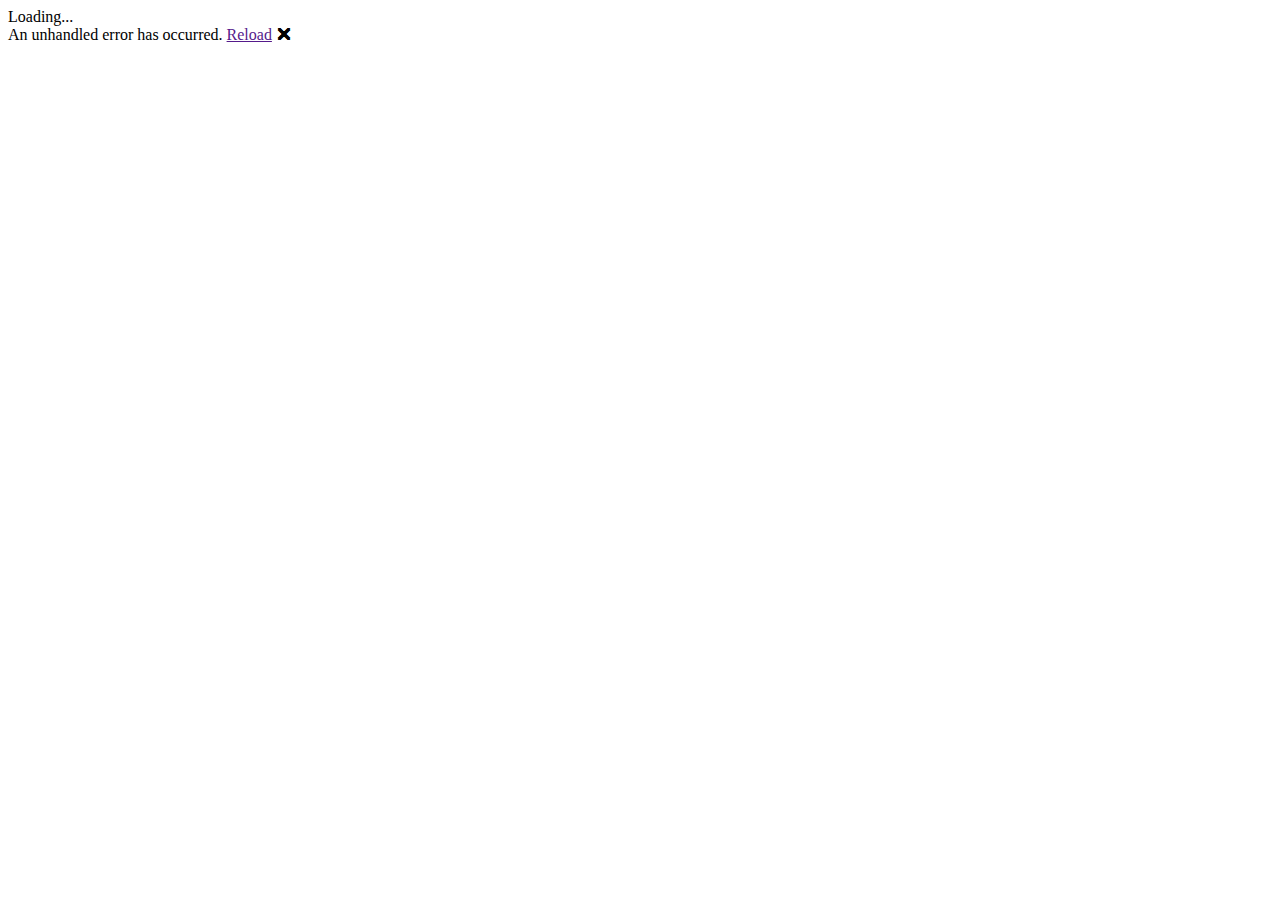
==== commit 9fe3cca6: "Add Terminal page" ====
--- a/src/Compus.Web/Client/wwwroot/index.html
+++ b/src/Compus.Web/Client/wwwroot/index.html
@@ -4,6 +4,7 @@
     <meta charset="utf-8">
     <meta name="viewport" content="width=device-width, initial-scale=1, shrink-to-fit=no">
     <title>Compus</title>
+    <base href="/"/>
     <link rel="stylesheet" href="css/app.css"/>
     <link rel="stylesheet" href="assets/vendors/mdi/css/materialdesignicons.min.css">
     <link rel="stylesheet" href="assets/vendors/css/vendor.bundle.base.css">
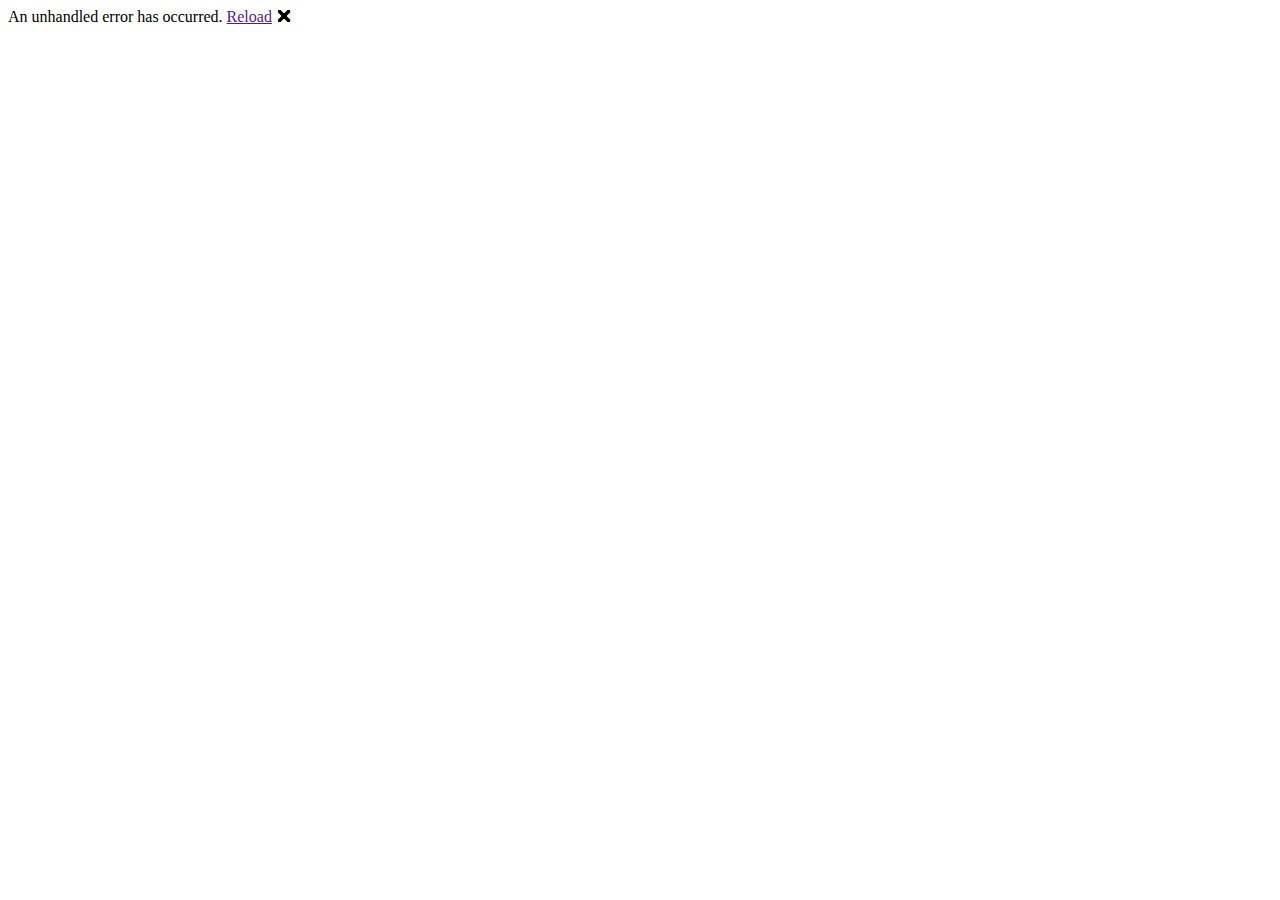
==== commit 659ebcd1: "Refactor: Web.Client" ====
--- a/src/Compus.Web/Client/wwwroot/index.html
+++ b/src/Compus.Web/Client/wwwroot/index.html
@@ -4,8 +4,8 @@
     <meta charset="utf-8">
     <meta name="viewport" content="width=device-width, initial-scale=1, shrink-to-fit=no">
     <title>Compus</title>
-    <base href="/"/>
-    <link rel="stylesheet" href="css/app.css"/>
+    <base href="/" />
+    <link rel="stylesheet" href="css/app.css" />
     <link rel="stylesheet" href="assets/vendors/mdi/css/materialdesignicons.min.css">
     <link rel="stylesheet" href="assets/vendors/css/vendor.bundle.base.css">
     <link rel="stylesheet" href="assets/vendors/jvectormap/jquery-jvectormap.css">
@@ -13,17 +13,24 @@
     <link rel="stylesheet" href="assets/vendors/owl-carousel-2/owl.carousel.min.css">
     <link rel="stylesheet" href="assets/vendors/owl-carousel-2/owl.theme.default.min.css">
     <link rel="stylesheet" href="assets/css/style.css">
-    <link rel="stylesheet" href="css/xterm.min.css"/>
+    <link rel="stylesheet" href="css/xterm.min.css" />
     <link rel="shortcut icon" href="assets/images/favicon.png" />
 </head>
 <body>
-    <app>Loading...</app>
+    <app>
+        <div class="loader-wrapper">
+            <div class="loader-container">
+                <div class="loader"></div>
+            </div>
+            <div id="blazor-error-ui">
+                An unhandled error has occurred.
+                <a href="" class="reload">Reload</a>
+                <a class="dismiss">🗙</a>
+            </div>
+        </div>
+    </app>
 
-    <div id="blazor-error-ui">
-        An unhandled error has occurred.
-        <a href="" class="reload">Reload</a>
-        <a class="dismiss">🗙</a>
-    </div>
+
     <script src="_framework/blazor.webassembly.js"></script>
     <script>navigator.serviceWorker.register('service-worker.js');</script>
 
--- a/src/Compus.Web/Client/wwwroot/css/app.css
+++ b/src/Compus.Web/Client/wwwroot/css/app.css
@@ -1,4 +1,42 @@
-﻿app {
+﻿.loader-wrapper {
+    margin: 0px;
+    background: radial-gradient(#191c24, #000);
+    display: flex;
+    justify-content: center;
+    align-items: center;
+    height: 100vh;
+}
+
+.loader-container {
+    width: 350px;
+    height: 350px;
+    border-radius: 100%;
+    background: linear-gradient(165deg, rgba(255,255,255,1) 0%, rgb(220, 220, 220) 40%, rgb(170, 170, 170) 98%, rgb(10, 10, 10) 100%);
+    position: relative;
+}
+
+.loader {
+}
+
+    .loader:before {
+        position: absolute;
+        content: '';
+        width: 100%;
+        height: 100%;
+        border-radius: 100%;
+        border-bottom: 0 solid #ffffff05;
+        box-shadow: 0 -10px 20px 20px #ffffff40 inset, 0 -5px 15px 10px #ffffff50 inset, 0 -2px 5px #ffffff80 inset, 0 -3px 2px #ffffffBB inset, 0 2px 0px #ffffff, 0 2px 3px #ffffff, 0 5px 5px #ffffff90, 0 10px 15px #ffffff60, 0 10px 20px 20px #ffffff40;
+        filter: blur(3px);
+        animation: 2s rotate linear infinite;
+    }
+
+@keyframes rotate {
+    100% {
+        transform: rotate(360deg)
+    }
+}
+
+app {
     position: relative;
     display: flex;
     flex-direction: column;
@@ -13,7 +51,7 @@
 }
 
 #blazor-error-ui {
-    background: lightyellow;
+    background: #191c24;
     bottom: 0;
     box-shadow: 0 -1px 2px rgba(0, 0, 0, 0.2);
     display: none;
